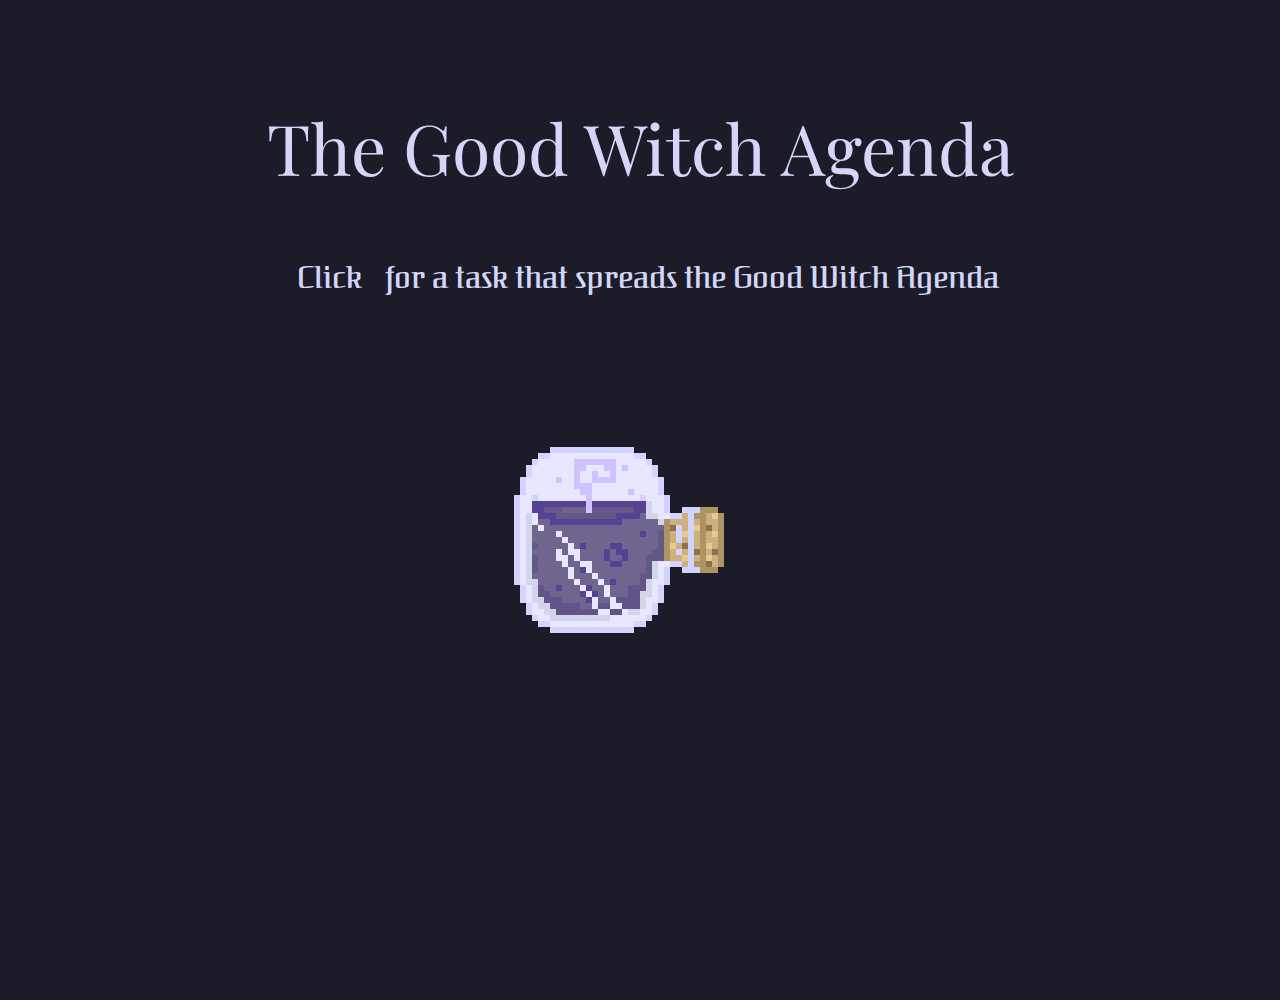
==== index.html @ 1fd940ac "adding js" ====
<!DOCTYPE html>
<html>
    <head>
        <meta charset="utf-8">
        <meta name="viewport" content="width=device-width, initial-scale=1">
        <title>04 // Final Project</title>
        <link href="css/style.css" type="text/css" rel="stylesheet" />
        <link href="https://fonts.googleapis.com/css?family=Federant|Playfair+Display" rel="stylesheet"/>
    </head>
    <body>
        <div class="content">
            The Good Witch Agenda
            <div class="subtext">
                    <button class=button onclick="newQuote()">
                    Click
                    </button>
                 for a task that spreads the Good Witch Agenda
            </div>



                <div class="task" id="quoteDisplay">
                    <!-- task will display here -->
                </div>
        </div>



                    <div class="potion">

          <img src="images/potion.gif" alt="potion" />

                    </div>

        <script type="text/javascript" src="js/site.js"></script>
    </body>
</html>
---- css/style.css ----
* {
  box-sizing: border-box;
  background:hsl(235, 18%, 13%);
}

html {
  margin: 0;
  padding: 0;
}

body {
  margin: 0;
  padding: 0;
  min-width: 100vw;
  min-height: 100vh;
}

.center {
  position: absolute;
  top: 50%;
  left: 50%;
  transform: translate(-50%,-50%);
  height: auto;
  width: auto;
}

.content {
  height: 100%;
  width: 100%;
  font-family: 'Playfair Display', serif;
  font-size: 70px;
  text-align: center;
  margin-top: 100px;
  color:hsl(235, 72%, 90%);
}

.subtext {
  font-family: 'Federant', cursive;
  font-size: 30px;
  text-align: center;
  margin-top: 50px;
  color:hsl(235, 72%, 90%);
}

.button {
  background: transparent;
  color:hsl(235, 72%, 90%);
    border: none;
    padding: 16px;
    text-align: center;
    text-decoration: none;
    display: inline-block;
    font-size: 30px;
    font-family: 'Federant', cursive;
    -webkit-transition-duration: 0.4s;
    transition-duration: 0.4s;
    cursor: pointer;

  }

.button :hover {
 background: hsl(237, 41%, 71%);
  color: hsl(235, 14%, 30%);
}

.potion {
  /* width: 50px;
  height: auto;
  animation: spin 2s infinite cubic-bezier(.85,.01,.25,1);*/
  margin-top: 50px;
  text-align: center;
}


.task {
  font-family: 'Federant', cursive;
  font-size: 30px;
  text-align: center;
  margin-top: 50px;
  margin-right: 200px;
  margin-left: 200px;
  color:hsl(237, 41%, 71%);


}


@keyframes spin {
  0% {
    transform: rotateX(-20deg) rotateY(20deg);
  }
  100% {
    transform: rotateX(-20deg) rotateY(740deg);
  }
}
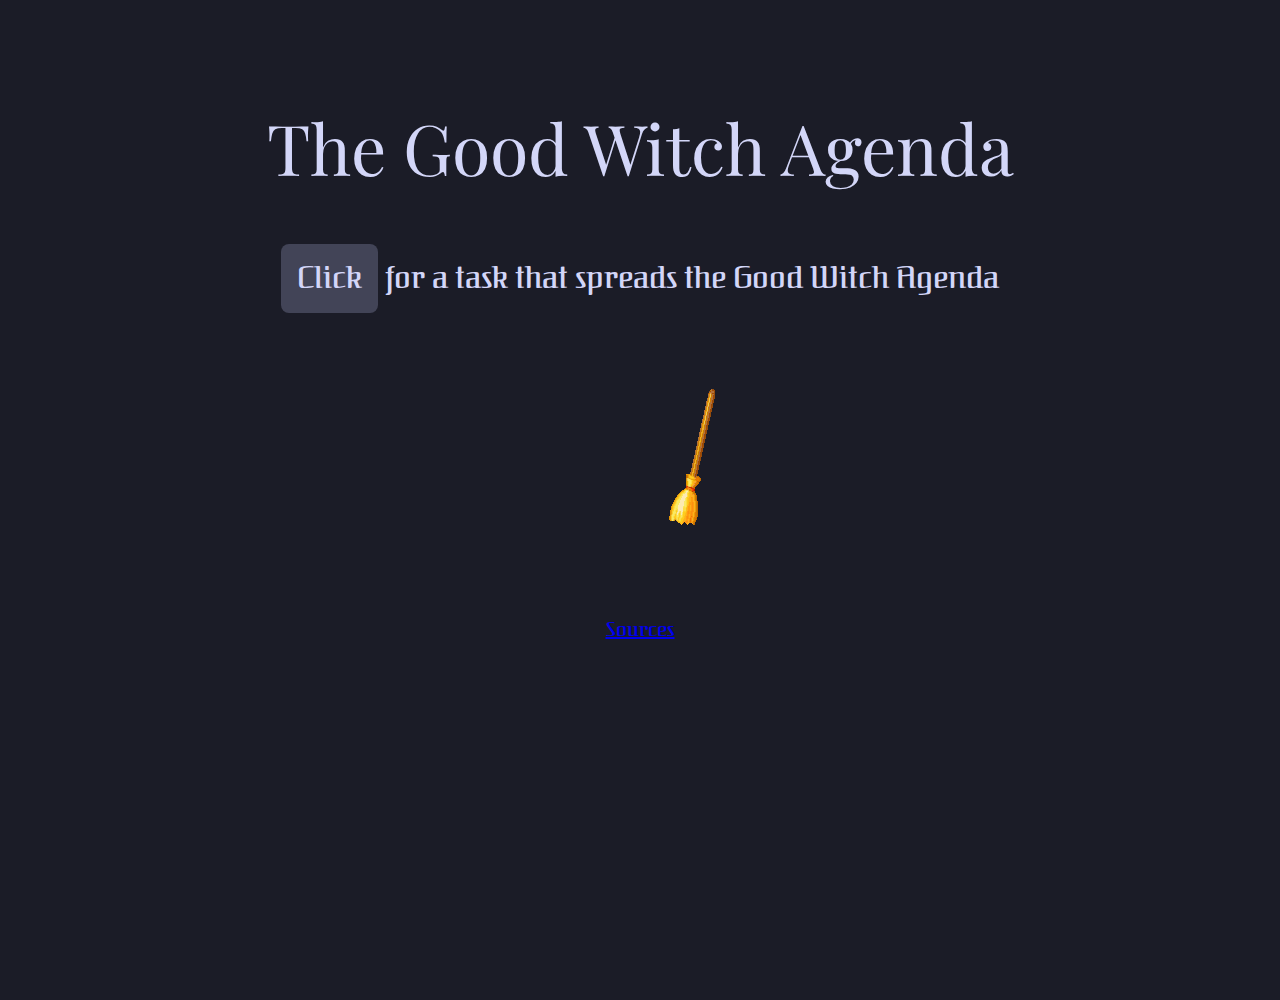
==== commit 1a8ef576: "fixing sources" ====
--- a/index.html
+++ b/index.html
@@ -17,20 +17,22 @@
                  for a task that spreads the Good Witch Agenda
             </div>
 
-
-
-                <div class="task" id="quoteDisplay">
+                    <div class="task" id="quoteDisplay">
                     <!-- task will display here -->
-                </div>
+                    </div>
         </div>
 
 
 
-                    <div class="potion">
+                 <div class="potion">
 
-          <img src="images/potion.gif" alt="potion" />
+                        <img src="images/broomstick.gif" alt="potion" />
 
-                    </div>
+                </div>
+
+                <div class="source">
+                    <a href="sources.html">Sources</a>
+                </div>
 
         <script type="text/javascript" src="js/site.js"></script>
     </body>
--- a/css/style.css
+++ b/css/style.css
@@ -43,7 +43,7 @@
 }
 
 .button {
-  background: transparent;
+  background:hsl(235, 14%, 30%);
   color:hsl(235, 72%, 90%);
     border: none;
     padding: 16px;
@@ -55,10 +55,10 @@
     -webkit-transition-duration: 0.4s;
     transition-duration: 0.4s;
     cursor: pointer;
-
+    border-radius: 8px;
   }
 
-.button :hover {
+.button:hover {
  background: hsl(237, 41%, 71%);
   color: hsl(235, 14%, 30%);
 }
@@ -67,14 +67,14 @@
   /* width: 50px;
   height: auto;
   animation: spin 2s infinite cubic-bezier(.85,.01,.25,1);*/
-  margin-top: 50px;
+  margin-top: 30px;
   text-align: center;
 }
 
 
 .task {
   font-family: 'Federant', cursive;
-  font-size: 30px;
+  font-size: 25px;
   text-align: center;
   margin-top: 50px;
   margin-right: 200px;
@@ -84,14 +84,14 @@
 
 }
 
-
-@keyframes spin {
-  0% {
-    transform: rotateX(-20deg) rotateY(20deg);
-  }
-  100% {
-    transform: rotateX(-20deg) rotateY(740deg);
-  }
+.source {
+  font-family: 'Federant', cursive;
+  font-size: 20px;
+  text-align: center;
+  margin-top: 50px;
+  color:hsl(235, 72%, 90%);
 }
 
 
+
+
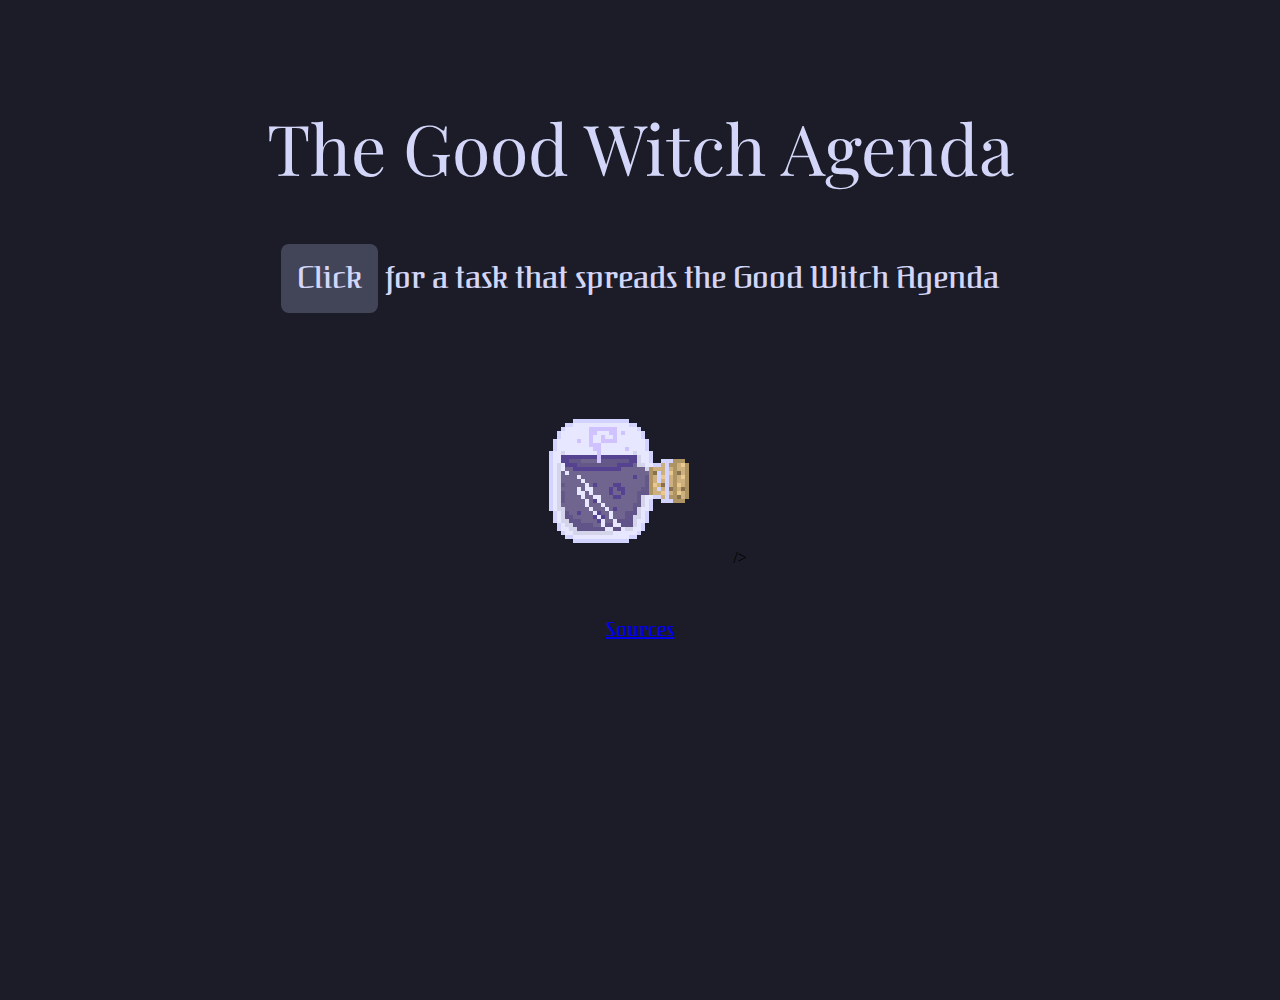
==== commit 7c5139bb: "yeet" ====
--- a/index.html
+++ b/index.html
@@ -26,7 +26,7 @@
 
                  <div class="potion">
 
-                        <img src="images/broomstick.gif" alt="potion" />
+                        <img src="images/potion.gif" alt="potion" height="200" width="200">/>
 
                 </div>
 
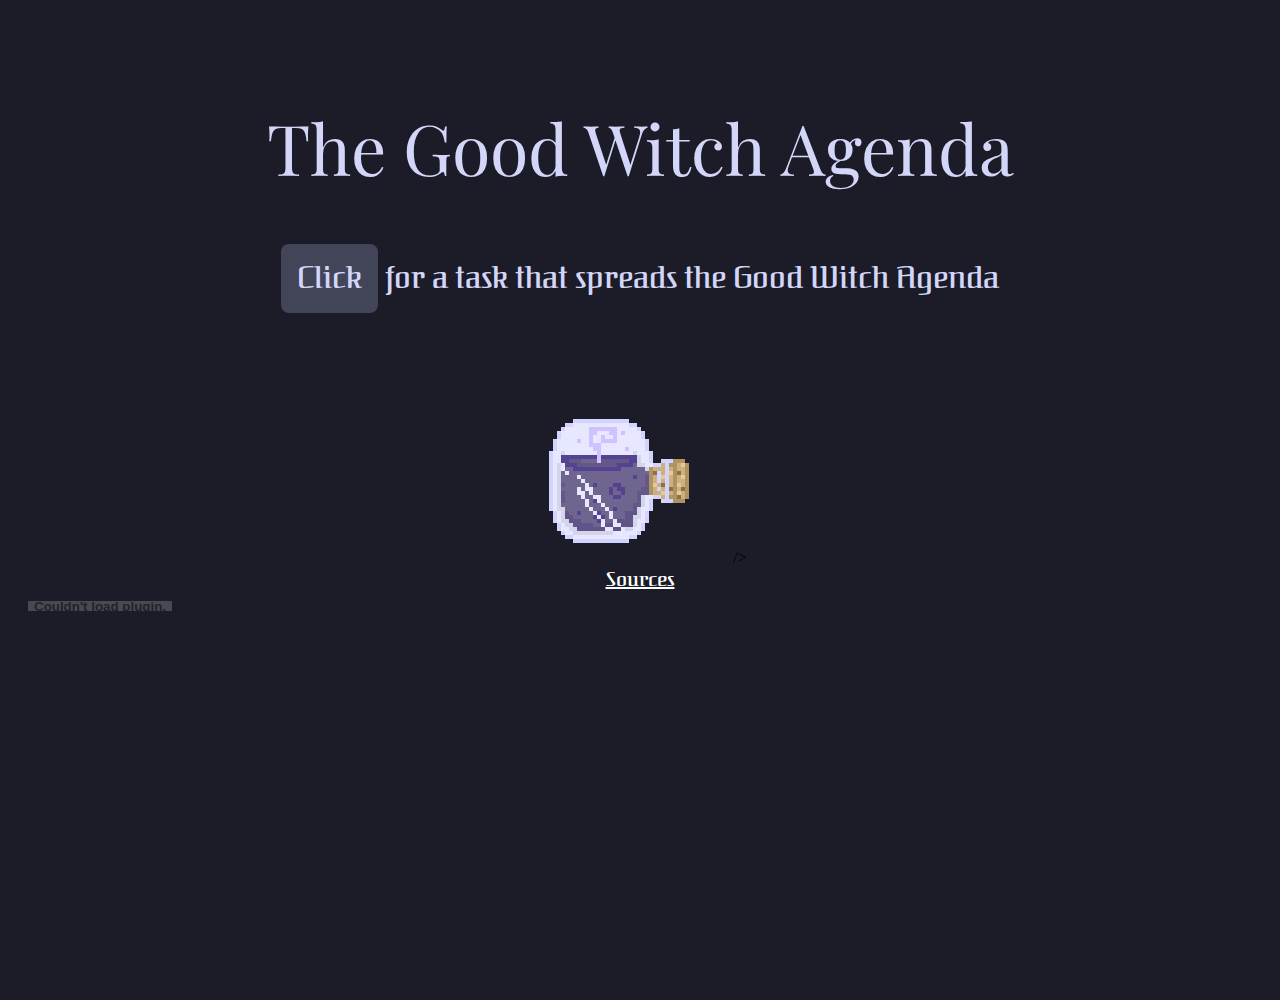
==== commit 9720ab6c: "adding audio/fixing sources" ====
--- a/index.html
+++ b/index.html
@@ -34,6 +34,10 @@
                     <a href="sources.html">Sources</a>
                 </div>
 
+                <!-- I got this audio player from https://www.sheepproductions.com/billy/
+ -->
+              <embed src="https://www.sheepproductions.com/billy/billy.swf?autoplay=false&f0=https://a.tumblr.com/tumblr_pj6n5tbF8b1s5bam6o1.mp3&t0=A Town With an Ocean View&total=1" quality="high" wmode="transparent" width="200" height="10" name="billy" align="middle" type="application/x-shockwave-flash" />
+
         <script type="text/javascript" src="js/site.js"></script>
     </body>
 </html>
--- a/css/style.css
+++ b/css/style.css
@@ -84,14 +84,28 @@
 
 }
 
-.source {
+a:link {
   font-family: 'Federant', cursive;
   font-size: 20px;
   text-align: center;
   margin-top: 50px;
-  color:hsl(235, 72%, 90%);
+  color:white;
+}
+
+a:visited {
+  color: hsl(235, 72%, 90%);
+
+}
+
+.source {
+  text-align: center;
+}
+
+embed {
+  align-content: center;
 }
 
 
 
 
+
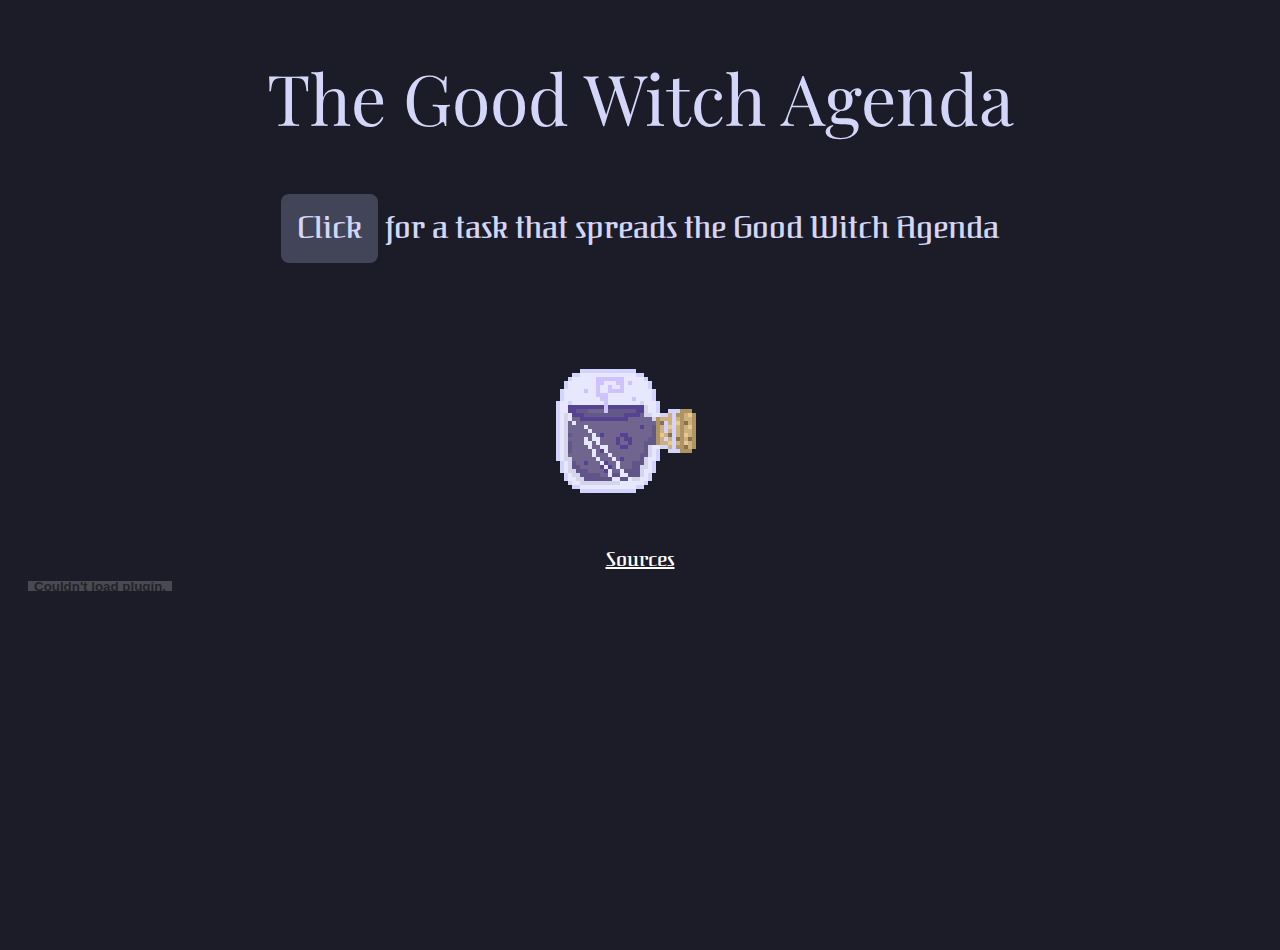
==== commit 9f51173b: "tweak" ====
--- a/index.html
+++ b/index.html
@@ -26,7 +26,7 @@
 
                  <div class="potion">
 
-                        <img src="images/potion.gif" alt="potion" height="200" width="200">/>
+                        <img src="images/potion.gif" alt="potion" height="200" width="200"/>
 
                 </div>
 
--- a/css/style.css
+++ b/css/style.css
@@ -30,7 +30,7 @@
   font-family: 'Playfair Display', serif;
   font-size: 70px;
   text-align: center;
-  margin-top: 100px;
+  margin-top: 50px;
   color:hsl(235, 72%, 90%);
 }
 
@@ -64,11 +64,10 @@
 }
 
 .potion {
-  /* width: 50px;
-  height: auto;
-  animation: spin 2s infinite cubic-bezier(.85,.01,.25,1);*/
+  
   margin-top: 30px;
   text-align: center;
+  margin-bottom: 30px
 }
 
 
